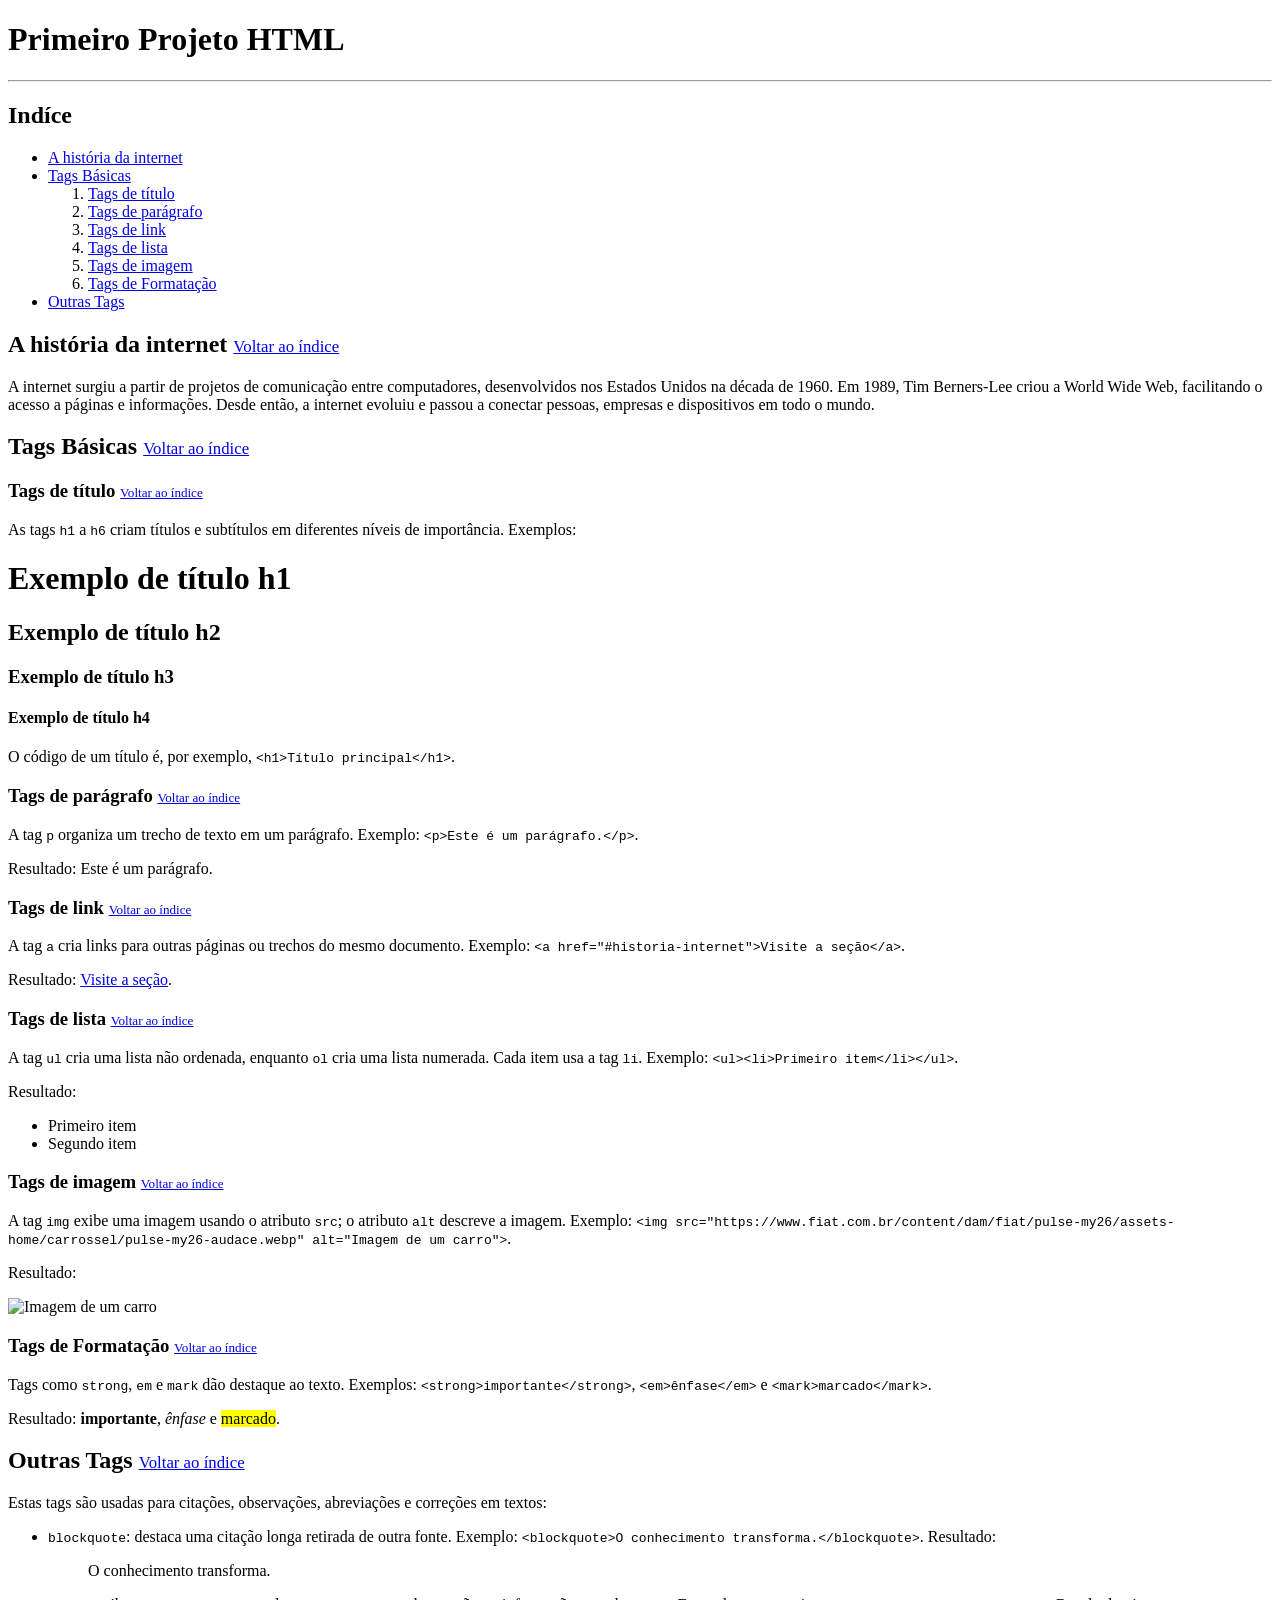
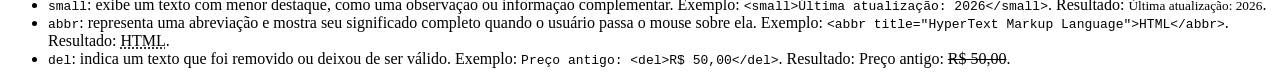
==== primeiroprojeto/index.html @ d00d7c50 "Adcionar o index.html do primeiro projeto" ====
<!DOCTYPE html>
<html lang="pt-BR">
<head>
	<meta charset="UTF-8">
	<meta name="viewport" content="width=device-width, initial-scale=1.0">
	<title>Projeto HTML</title>
</head>
<body>
	<h1>Primeiro Projeto HTML</h1>
	<hr/>
	<h2 id="indice">Indíce</h2>
	<ul>
		<li><a href="#historia-internet">A história da internet</a></li>
		<li><a href="#tags-basicas">Tags Básicas</a></li>
			<ol>
				<li><a href="#tags-titulo">Tags de título</a></li>
				<li><a href="#tags-paragrafo">Tags de parágrafo</a></li>
				<li><a href="#tags-link">Tags de link</a></li>
				<li><a href="#tags-lista">Tags de lista</a></li>
				<li><a href="#tags-imagem">Tags de imagem</a></li>
				<li><a href="#tags-formatacao">Tags de Formatação</a></li>
			</ol>
		<li><a href="#outras-tags">Outras Tags</a></li>
	</ul>
	<h2 id="historia-internet">A história da internet <small style="font-size: 0.7em; font-weight: normal;"><a href="#indice">Voltar ao índice</a></small></h2>
	<p>A internet surgiu a partir de projetos de comunicação entre computadores, desenvolvidos nos Estados Unidos na década de 1960. Em 1989, Tim Berners-Lee criou a World Wide Web, facilitando o acesso a páginas e informações. Desde então, a internet evoluiu e passou a conectar pessoas, empresas e dispositivos em todo o mundo.</p>

	<h2 id="tags-basicas">Tags Básicas <small style="font-size: 0.7em; font-weight: normal;"><a href="#indice">Voltar ao índice</a></small></h2>
	<h3 id="tags-titulo">Tags de título <small style="font-size: 0.7em; font-weight: normal;"><a href="#indice">Voltar ao índice</a></small></h3>
	<p>As tags <code>h1</code> a <code>h6</code> criam títulos e subtítulos em diferentes níveis de importância. Exemplos:</p>
	<h1>Exemplo de título h1</h1>
	<h2>Exemplo de título h2</h2>
	<h3>Exemplo de título h3</h3>
	<h4>Exemplo de título h4</h4>
	<p>O código de um título é, por exemplo, <code>&lt;h1&gt;Título principal&lt;/h1&gt;</code>.</p>

	<h3 id="tags-paragrafo">Tags de parágrafo <small style="font-size: 0.7em; font-weight: normal;"><a href="#indice">Voltar ao índice</a></small></h3>
	<p>A tag <code>p</code> organiza um trecho de texto em um parágrafo. Exemplo: <code>&lt;p&gt;Este é um parágrafo.&lt;/p&gt;</code>.</p>
	<p>Resultado: Este é um parágrafo.</p>

	<h3 id="tags-link">Tags de link <small style="font-size: 0.7em; font-weight: normal;"><a href="#indice">Voltar ao índice</a></small></h3>
	<p>A tag <code>a</code> cria links para outras páginas ou trechos do mesmo documento. Exemplo: <code>&lt;a href="#historia-internet"&gt;Visite a seção&lt;/a&gt;</code>.</p>
	<p>Resultado: <a href="#historia-internet">Visite a seção</a>.</p>

	<h3 id="tags-lista">Tags de lista <small style="font-size: 0.7em; font-weight: normal;"><a href="#indice">Voltar ao índice</a></small></h3>
	<p>A tag <code>ul</code> cria uma lista não ordenada, enquanto <code>ol</code> cria uma lista numerada. Cada item usa a tag <code>li</code>. Exemplo: <code>&lt;ul&gt;&lt;li&gt;Primeiro item&lt;/li&gt;&lt;/ul&gt;</code>.</p>
	<p>Resultado:</p>
	<ul>
		<li>Primeiro item</li>
		<li>Segundo item</li>
	</ul>

	<h3 id="tags-imagem">Tags de imagem <small style="font-size: 0.7em; font-weight: normal;"><a href="#indice">Voltar ao índice</a></small></h3>
	<p>A tag <code>img</code> exibe uma imagem usando o atributo <code>src</code>; o atributo <code>alt</code> descreve a imagem. Exemplo: <code>&lt;img src="https://www.fiat.com.br/content/dam/fiat/pulse-my26/assets-home/carrossel/pulse-my26-audace.webp" alt="Imagem de um carro"&gt;</code>.</p>
	<p>Resultado:</p>
	<img src="https://www.fiat.com.br/content/dam/fiat/pulse-my26/assets-home/carrossel/pulse-my26-audace.webp" alt="Imagem de um carro" width="300" style="max-width: 100%; height: auto;">

	<h3 id="tags-formatacao">Tags de Formatação <small style="font-size: 0.7em; font-weight: normal;"><a href="#indice">Voltar ao índice</a></small></h3>
	<p>Tags como <code>strong</code>, <code>em</code> e <code>mark</code> dão destaque ao texto. Exemplos: <code>&lt;strong&gt;importante&lt;/strong&gt;</code>, <code>&lt;em&gt;ênfase&lt;/em&gt;</code> e <code>&lt;mark&gt;marcado&lt;/mark&gt;</code>.</p>
	<p>Resultado: <strong>importante</strong>, <em>ênfase</em> e <mark>marcado</mark>.</p>

	<h2 id="outras-tags">Outras Tags <small style="font-size: 0.7em; font-weight: normal;"><a href="#indice">Voltar ao índice</a></small></h2>
	<p>Estas tags são usadas para citações, observações, abreviações e correções em textos:</p>
	<ul>
		<li><code>blockquote</code>: destaca uma citação longa retirada de outra fonte. Exemplo: <code>&lt;blockquote&gt;O conhecimento transforma.&lt;/blockquote&gt;</code>. Resultado:
			<blockquote>O conhecimento transforma.</blockquote>
		</li>
		<li><code>small</code>: exibe um texto com menor destaque, como uma observação ou informação complementar. Exemplo: <code>&lt;small&gt;Última atualização: 2026&lt;/small&gt;</code>. Resultado: <small>Última atualização: 2026</small>.</li>
		<li><code>abbr</code>: representa uma abreviação e mostra seu significado completo quando o usuário passa o mouse sobre ela. Exemplo: <code>&lt;abbr title="HyperText Markup Language"&gt;HTML&lt;/abbr&gt;</code>. Resultado: <abbr title="HyperText Markup Language">HTML</abbr>.</li>
		<li><code>del</code>: indica um texto que foi removido ou deixou de ser válido. Exemplo: <code>Preço antigo: &lt;del&gt;R$ 50,00&lt;/del&gt;</code>. Resultado: Preço antigo: <del>R$ 50,00</del>.</li>
	</ul>
</body>
</html>
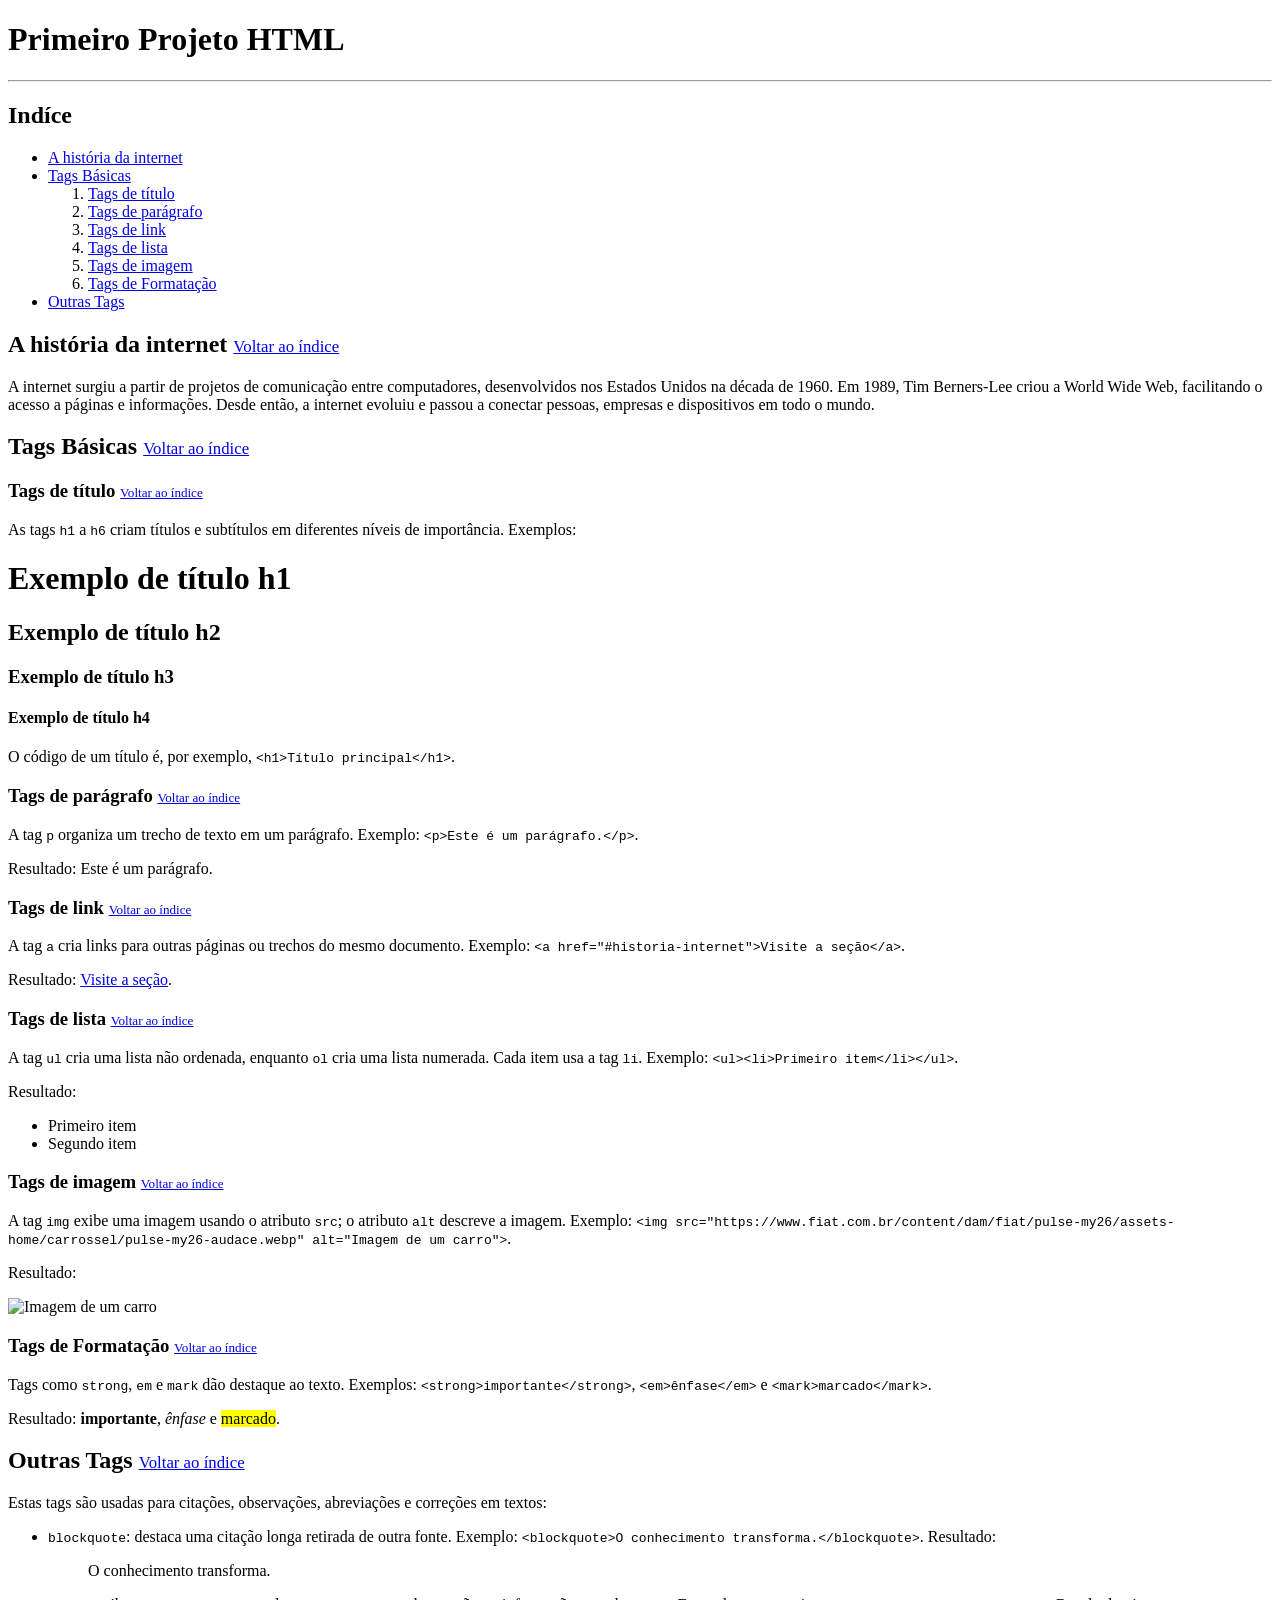
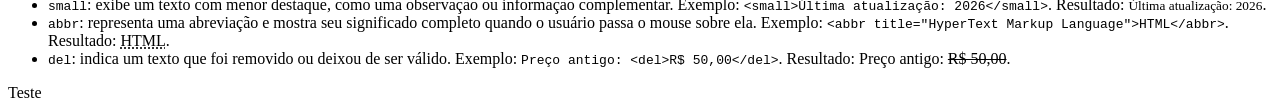
==== commit 6b3b756b: "Apenas um teste" ====
--- a/primeiroprojeto/index.html
+++ b/primeiroprojeto/index.html
@@ -71,3 +71,4 @@
 	</ul>
 </body>
 </html>
+Teste
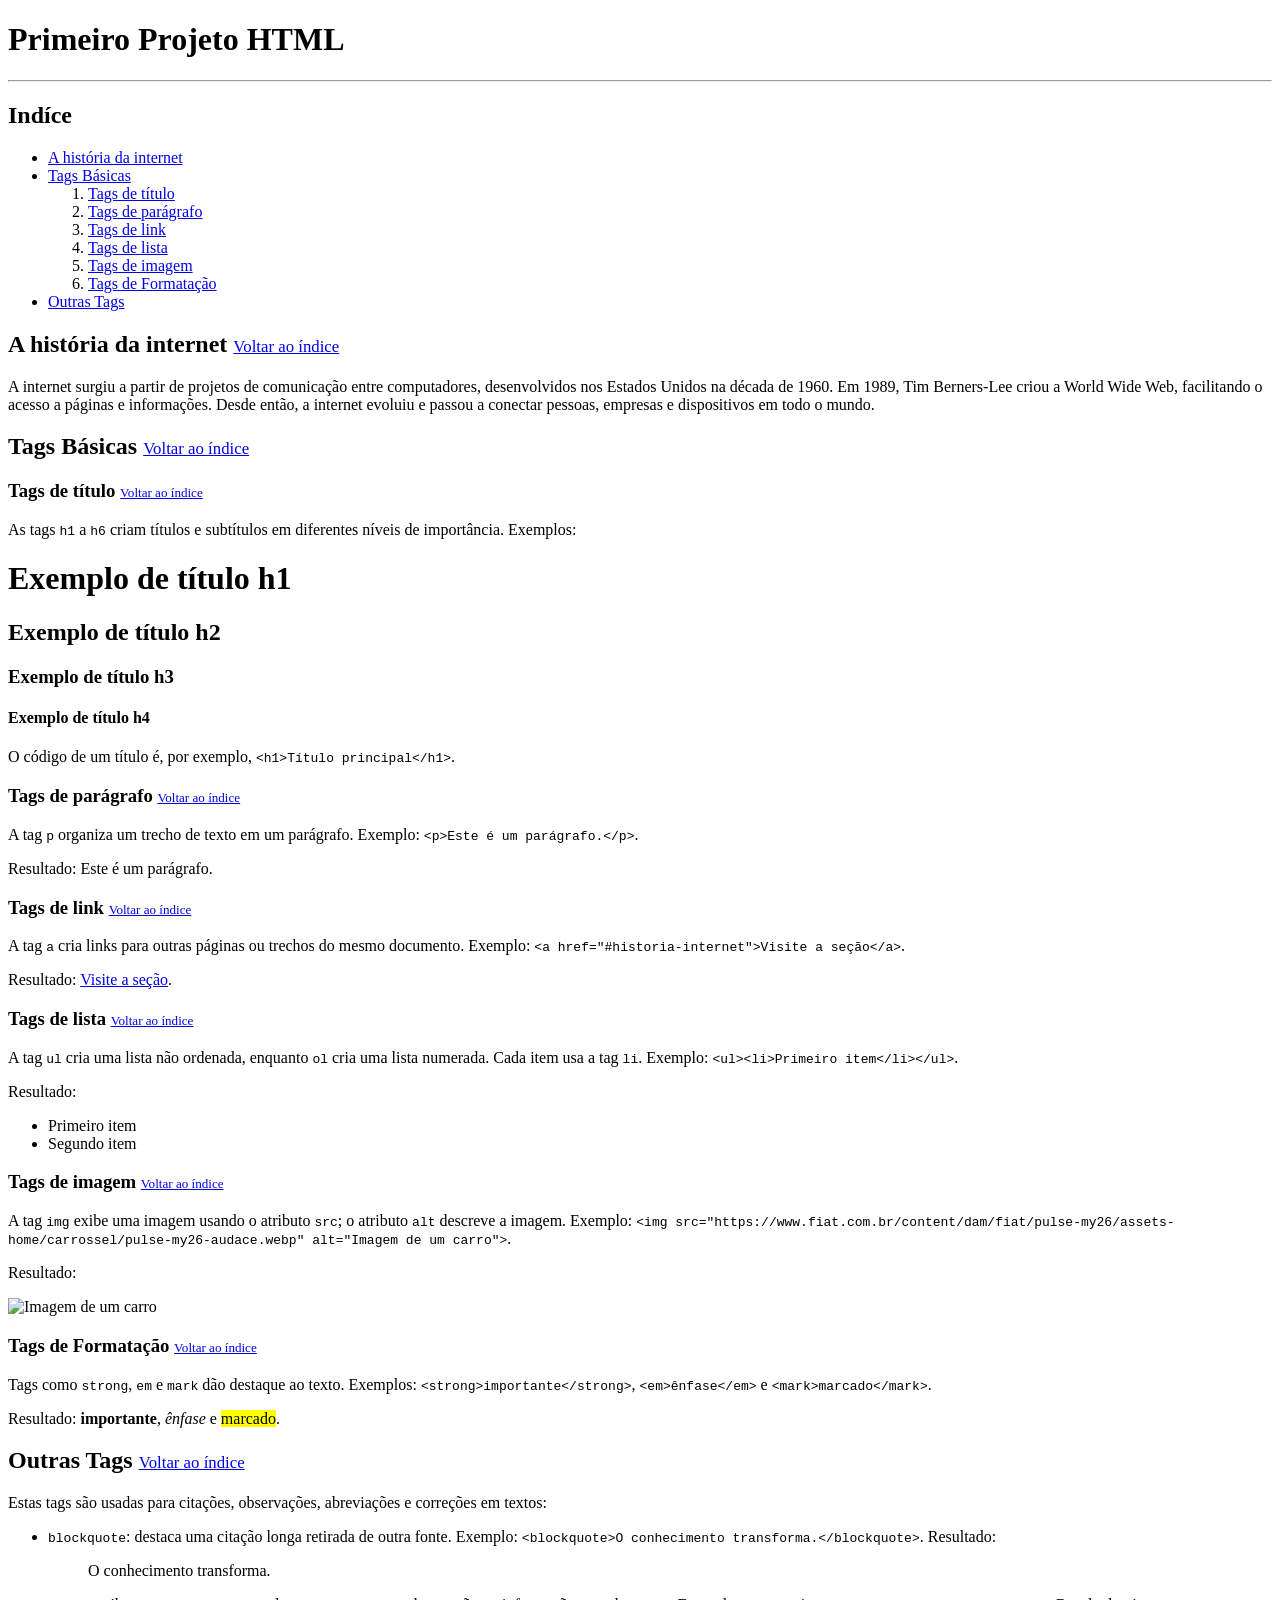
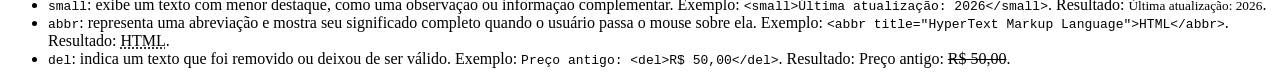
==== commit a7b7a1df: "Remove texto de teste do projeto inicial" ====
--- a/primeiroprojeto/index.html
+++ b/primeiroprojeto/index.html
@@ -70,5 +70,4 @@
 		<li><code>del</code>: indica um texto que foi removido ou deixou de ser válido. Exemplo: <code>Preço antigo: &lt;del&gt;R$ 50,00&lt;/del&gt;</code>. Resultado: Preço antigo: <del>R$ 50,00</del>.</li>
 	</ul>
 </body>
-</html>
-Teste+</html>
